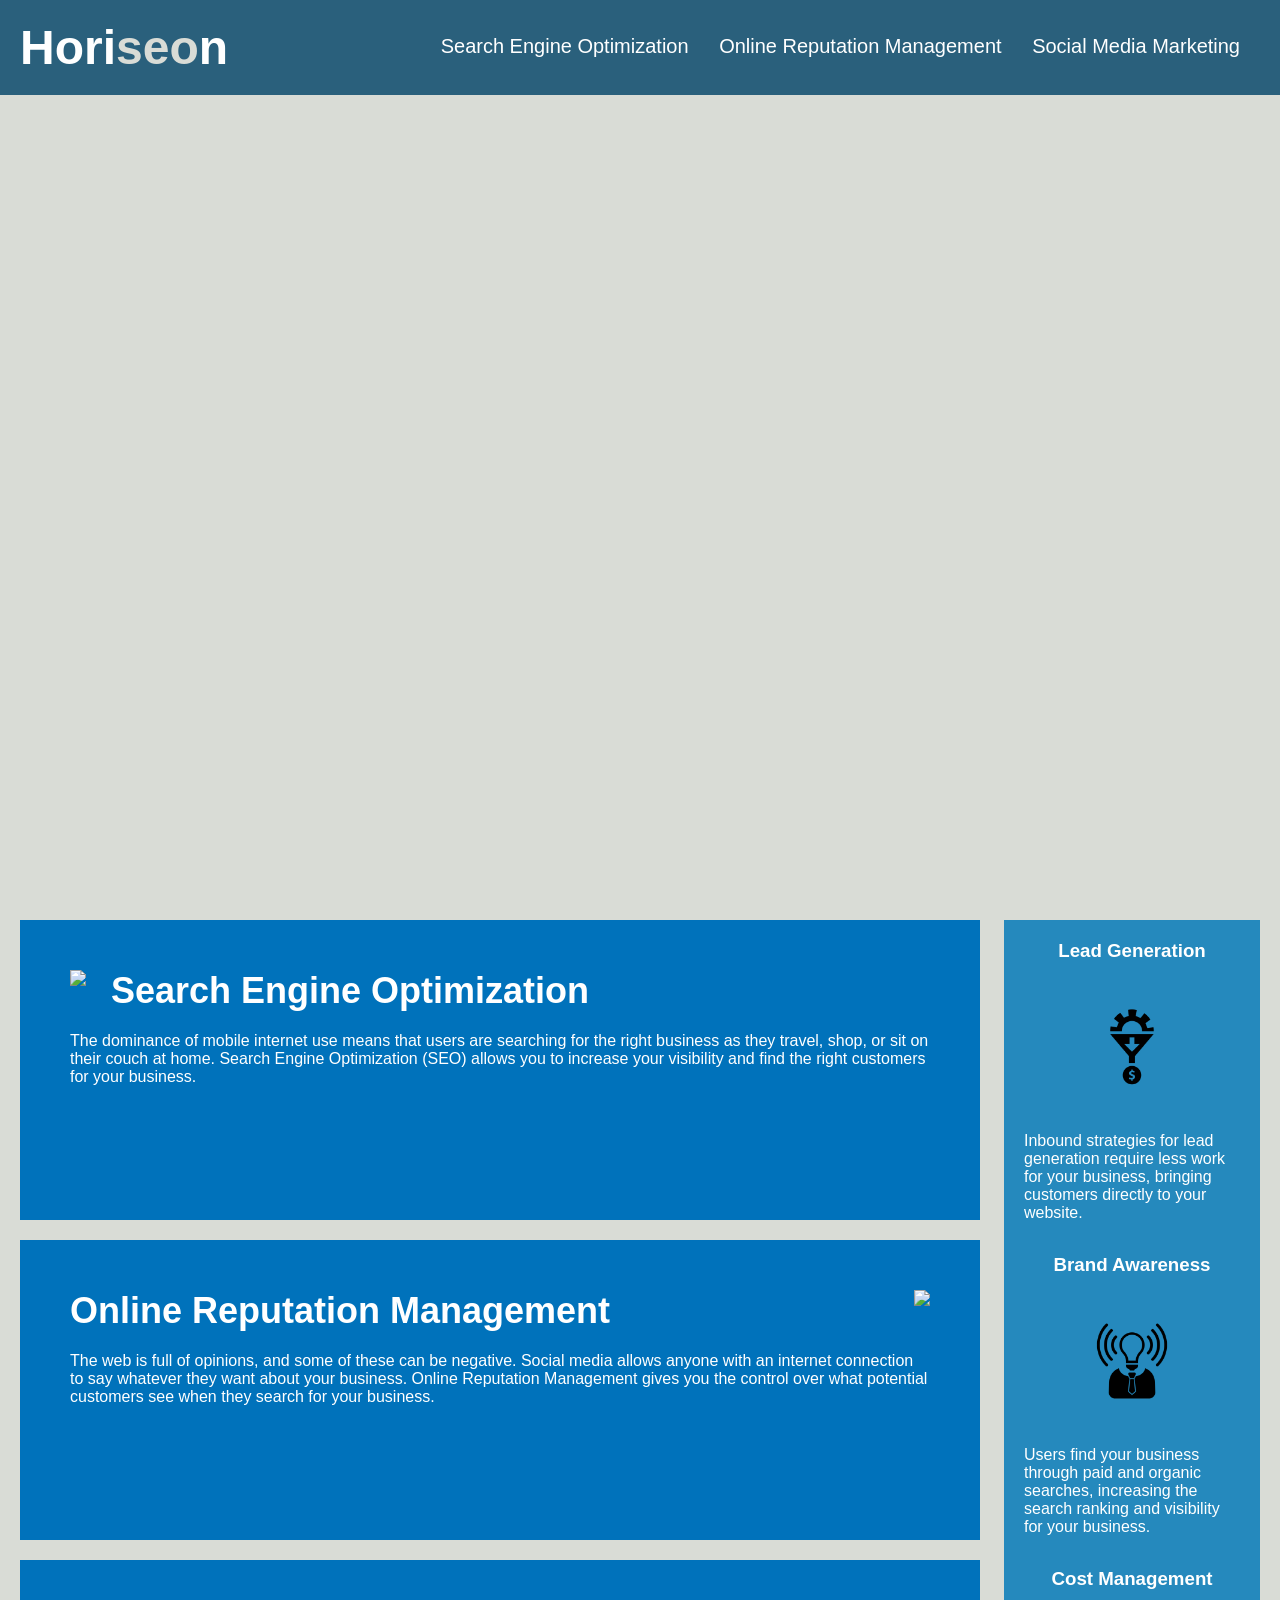
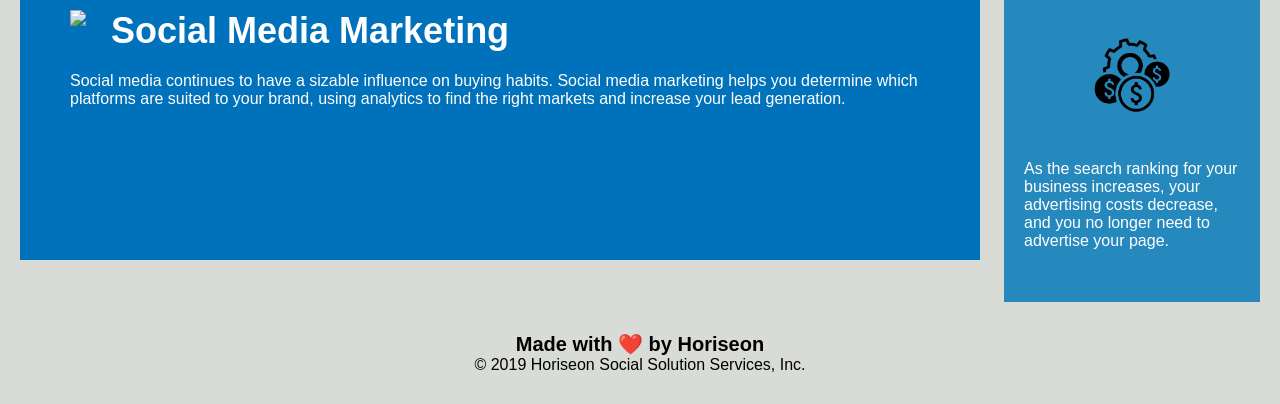
==== index.html @ 5bca5114 "fix Url" ====
<!DOCTYPE html>
<html lang="en-us">

<head>
    <meta charset="UTF-8" />
    <link rel="stylesheet" href="./assets/css/style.css">
    <title>Horiseon</title>
</head>

<body>
    <header>
        <h1>
            <a href="/">Hori<span>seo</span>n</a>
        </h1>
        <nav>
            <ul>
                <li>
                    <a href="#search-engine-optimization">Search Engine Optimization</a>
                </li>
                <li>
                    <a href="#online-reputation-management">Online Reputation Management</a>
                </li>
                <li>
                    <a href="#social-media-marketing">Social Media Marketing</a>
                </li>
            </ul>
        </nav>
    </header>

    <div class="hero"></div>
    <section class="content">
        <article id ="search-engine-optimization" class="search-engine-optimization">
            <img src="./assets/images/search-engine-optimization.jpg" class="float-left" />
            <h2>Search Engine Optimization</h2>
            <p>
                The dominance of mobile internet use means that users are searching for the right business as they travel, shop, or sit on their couch at home. Search Engine Optimization (SEO) allows you to increase your visibility and find the right customers for your business.
            </p>
        </article>
        <article id="online-reputation-management" class="online-reputation-management">
            <img src="./assets/images/online-reputation-management.jpg" class="float-right" />
            <h2>Online Reputation Management</h2>
            <p>
                The web is full of opinions, and some of these can be negative. Social media allows anyone with an internet connection to say whatever they want about your business. Online Reputation Management gives you the control over what potential customers see when they search for your business.
            </p>
        </article>
        <article id="social-media-marketing" class="social-media-marketing">
            <img src="./assets/images/social-media-marketing.jpg" class="float-left" />
            <h2>Social Media Marketing</h2>
            <p>
                Social media continues to have a sizable influence on buying habits. Social media marketing helps you determine which platforms are suited to your brand, using analytics to find the right markets and increase your lead generation.
            </p>
        </article>
    </section>
    <div class="benefits">
        <div class="benefit-lead">
            <h3>Lead Generation</h3>
            <img src="./assets/images/lead-generation.png" />
            <p>
                Inbound strategies for lead generation require less work for your business, bringing customers directly to your website.
            </p>
        </div>
        <div class="benefit-brand">
            <h3>Brand Awareness</h3>
            <img src="./assets/images/brand-awareness.png" />
            <p>
                Users find your business through paid and organic searches, increasing the search ranking and visibility for your business.
            </p>
        </div>
        <div class="benefit-cost">
            <h3>Cost Management</h3>
            <img src="./assets/images/cost-management.png"></img>
            <p>
                As the search ranking for your business increases, your advertising costs decrease, and you no longer need to advertise your page.
            </p>
        </div>
    </div>
    <div class="footer">
        <h2>Made with ❤️️ by Horiseon</h2>
        <p>
            &copy; 2019 Horiseon Social Solution Services, Inc.
        </p>
    </div>
</body>

</html>
---- assets/css/style.css ----
* {
    box-sizing: border-box;
    padding: 0;
    margin: 0;
}

body {
    background-color: #d9dcd6;
}

/*-- Header Styling Start --*/

header {
    padding: 20px;
    font-family: 'Trebuchet MS', 'Lucida Sans Unicode', 'Lucida Grande', 'Lucida Sans', Arial, sans-serif;
    background-color: #2a607c;
    color: #ffffff;
}

header h1 {
    display: inline-block;
    font-size: 48px;
}

header span {
    color: #d9dcd6;
}

header nav {
    padding-top: 15px;
    margin-right: 20px;
    float: right;
    font-family: 'Gill Sans', 'Gill Sans MT', Calibri, 'Trebuchet MS', sans-serif;
    font-size: 20px;
}

header nav ul {
    list-style-type: none;
}

header nav ul li {
    display: inline-block;
    margin-left: 25px;
}

/*-- Header Style end-- */

a {
    color: #ffffff;
    text-decoration: none;
}

p {
    font-size: 16px;
}

.hero {
    height: 800px;
    width: 100%;
    margin-bottom: 25px;
    background-image: url("../images/digital-marketing-meeting.jpg");
    background-size: cover;
    background-position: center;
}

.float-left {
    float: left;
    margin-right: 25px;
}

.float-right {
    float: right;
    margin-left: 25px;
}

.content {
    width: 75%;
    display: inline-block;
    margin-left: 20px;
}

.benefits {
    margin-right: 20px;
    padding: 20px;
    clear: both;
    float: right;
    width: 20%;
    height: 100%;
    font-family: 'Gill Sans', 'Gill Sans MT', Calibri, 'Trebuchet MS', sans-serif;
    background-color: #2589bd;
}

.benefit-lead {
    margin-bottom: 32px;
    color: #ffffff;
}

.benefit-brand {
    margin-bottom: 32px;
    color: #ffffff;
}

.benefit-cost {
    margin-bottom: 32px;
    color: #ffffff;
}

.benefit-lead h3 {
    margin-bottom: 10px;
    text-align: center;
}

.benefit-brand h3 {
    margin-bottom: 10px;
    text-align: center;
}

.benefit-cost h3 {
    margin-bottom: 10px;
    text-align: center;
}

.benefit-lead img {
    display: block;
    margin: 10px auto;
    max-width: 150px;
}

.benefit-brand img {
    display: block;
    margin: 10px auto;
    max-width: 150px;
}

.benefit-cost img {
    display: block;
    margin: 10px auto;
    max-width: 150px;
}

.search-engine-optimization {
    margin-bottom: 20px;
    padding: 50px;
    height: 300px;
    font-family: 'Gill Sans', 'Gill Sans MT', Calibri, 'Trebuchet MS', sans-serif;
    background-color: #0072bb;
    color: #ffffff;
}

.online-reputation-management {
    margin-bottom: 20px;
    padding: 50px;
    height: 300px;
    font-family: 'Gill Sans', 'Gill Sans MT', Calibri, 'Trebuchet MS', sans-serif;
    background-color: #0072bb;
    color: #ffffff;
}

.social-media-marketing {
    margin-bottom: 20px;
    padding: 50px;
    height: 300px;
    font-family: 'Gill Sans', 'Gill Sans MT', Calibri, 'Trebuchet MS', sans-serif;
    background-color: #0072bb;
    color: #ffffff;
}

.search-engine-optimization img {
    max-height: 200px;
}

.online-reputation-management img {
    max-height: 200px;
}

.social-media-marketing img {
    max-height: 200px;
}

.search-engine-optimization h2 {
    margin-bottom: 20px;
    font-size: 36px;
}

.online-reputation-management h2 {
    margin-bottom: 20px;
    font-size: 36px;
}

.social-media-marketing h2 {
    margin-bottom: 20px;
    font-size: 36px;
}

.footer {
    padding: 30px;
    clear: both;
    font-family: 'Trebuchet MS', 'Lucida Sans Unicode', 'Lucida Grande', 'Lucida Sans', Arial, sans-serif;
    text-align: center;
}

.footer h2 {
    font-size: 20px;
}
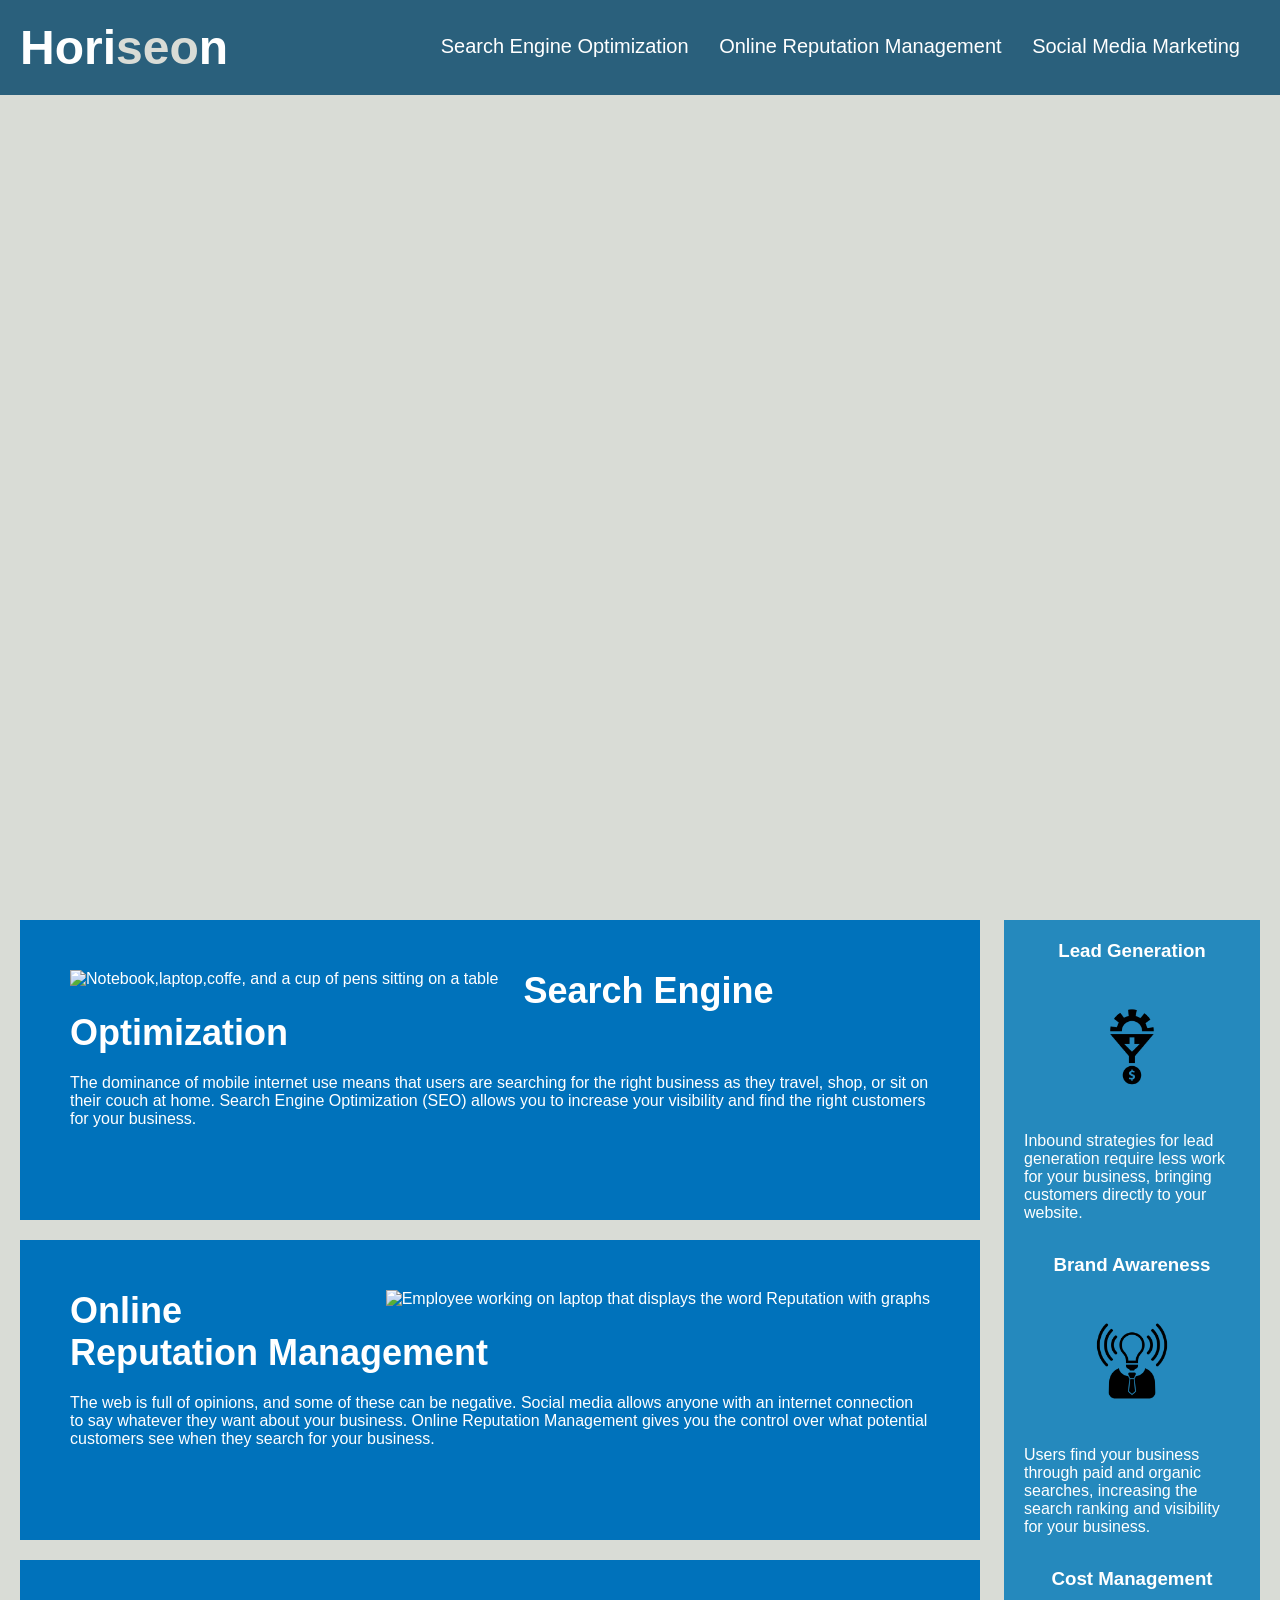
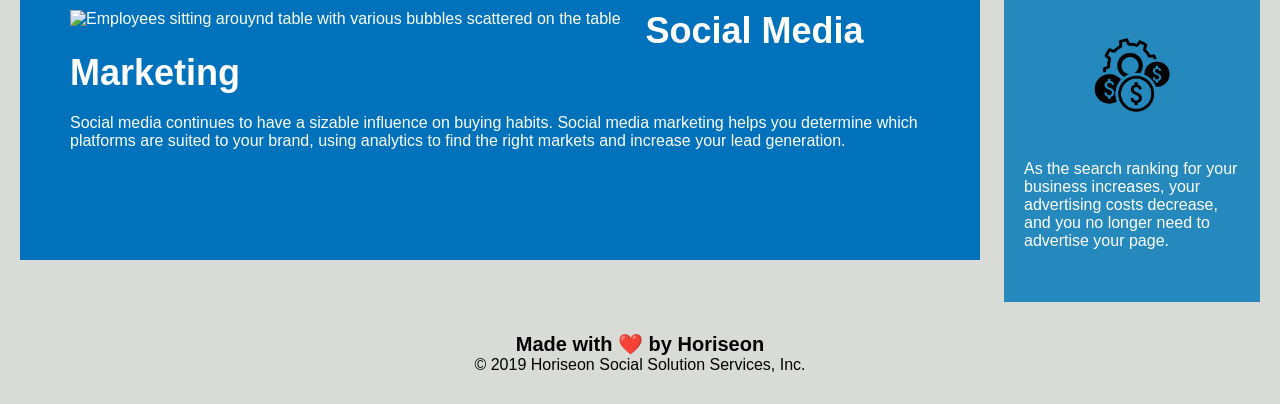
==== commit e220ab35: "add alt text to images and finish clean up of code" ====
--- a/index.html
+++ b/index.html
@@ -28,52 +28,58 @@
     </header>
 
     <div class="hero"></div>
+
+    <!-- Content Section  -->
+
     <section class="content">
-        <article id ="search-engine-optimization" class="search-engine-optimization">
-            <img src="./assets/images/search-engine-optimization.jpg" class="float-left" />
+        <article id ="search-engine-optimization" class="section-title">
+            <img src="./assets/images/search-engine-optimization.jpg" alt="Notebook,laptop,coffe, and a cup of pens sitting on a table" class="float-left" />
             <h2>Search Engine Optimization</h2>
             <p>
                 The dominance of mobile internet use means that users are searching for the right business as they travel, shop, or sit on their couch at home. Search Engine Optimization (SEO) allows you to increase your visibility and find the right customers for your business.
             </p>
         </article>
-        <article id="online-reputation-management" class="online-reputation-management">
-            <img src="./assets/images/online-reputation-management.jpg" class="float-right" />
+        <article id="online-reputation-management" class="section-title">
+            <img src="./assets/images/online-reputation-management.jpg" alt="Employee working on laptop that displays the word Reputation with graphs" class="float-right" />
             <h2>Online Reputation Management</h2>
             <p>
                 The web is full of opinions, and some of these can be negative. Social media allows anyone with an internet connection to say whatever they want about your business. Online Reputation Management gives you the control over what potential customers see when they search for your business.
             </p>
         </article>
-        <article id="social-media-marketing" class="social-media-marketing">
-            <img src="./assets/images/social-media-marketing.jpg" class="float-left" />
+        <article id="social-media-marketing" class="section-title">
+            <img src="./assets/images/social-media-marketing.jpg" alt ="Employees sitting arouynd table with various bubbles scattered on the table" class="float-left" />
             <h2>Social Media Marketing</h2>
             <p>
                 Social media continues to have a sizable influence on buying habits. Social media marketing helps you determine which platforms are suited to your brand, using analytics to find the right markets and increase your lead generation.
             </p>
         </article>
     </section>
-    <div class="benefits">
-        <div class="benefit-lead">
+
+    <!-- Benefit Section  -->
+
+    <section class="benefits">
+        <div class="benefits-style">
             <h3>Lead Generation</h3>
-            <img src="./assets/images/lead-generation.png" />
+            <img src="./assets/images/lead-generation.png" alt="Gear and a funnel that has an arrow pointing down to a circle with a dollar sign in it" />
             <p>
                 Inbound strategies for lead generation require less work for your business, bringing customers directly to your website.
             </p>
         </div>
-        <div class="benefit-brand">
+        <div class="benefits-style">
             <h3>Brand Awareness</h3>
-            <img src="./assets/images/brand-awareness.png" />
+            <img src="./assets/images/brand-awareness.png" alt="A lightbulb as a head on a body with a tie" />
             <p>
                 Users find your business through paid and organic searches, increasing the search ranking and visibility for your business.
             </p>
         </div>
-        <div class="benefit-cost">
+        <div class="benefits-style">
             <h3>Cost Management</h3>
-            <img src="./assets/images/cost-management.png"></img>
+            <img src="./assets/images/cost-management.png" alt="A gear behind 3 circles with dollar signs in them" />
             <p>
                 As the search ranking for your business increases, your advertising costs decrease, and you no longer need to advertise your page.
             </p>
         </div>
-    </div>
+    </section>
     <div class="footer">
         <h2>Made with ❤️️ by Horiseon</h2>
         <p>
--- a/assets/css/style.css
+++ b/assets/css/style.css
@@ -54,6 +54,8 @@
     font-size: 16px;
 }
 
+/* Hero Styling Starts */
+
 .hero {
     height: 800px;
     width: 100%;
@@ -62,6 +64,9 @@
     background-size: cover;
     background-position: center;
 }
+/* Hero Styling Ends  */
+
+/* Content styling Starts */
 
 .float-left {
     float: left;
@@ -79,6 +84,30 @@
     margin-left: 20px;
 }
 
+.section-title {
+    margin-bottom: 20px;
+    padding: 50px;
+    height: 300px;
+    font-family: 'Gill Sans', 'Gill Sans MT', Calibri, 'Trebuchet MS', sans-serif;
+    background-color: #0072bb;
+    color: #ffffff;
+}
+
+
+.section-title img {
+    max-height: 200px;
+}
+
+
+.section-title h2 {
+    margin-bottom: 20px;
+    font-size: 36px;
+}
+
+/* Content Styling ends */
+
+/* Benefits Styling Starts */
+
 .benefits {
     margin-right: 20px;
     padding: 20px;
@@ -90,107 +119,23 @@
     background-color: #2589bd;
 }
 
-.benefit-lead {
+.benefits-style {
     margin-bottom: 32px;
     color: #ffffff;
 }
 
-.benefit-brand {
-    margin-bottom: 32px;
-    color: #ffffff;
-}
-
-.benefit-cost {
-    margin-bottom: 32px;
-    color: #ffffff;
-}
-
-.benefit-lead h3 {
+.benefits-style h3 {
     margin-bottom: 10px;
     text-align: center;
 }
 
-.benefit-brand h3 {
-    margin-bottom: 10px;
-    text-align: center;
-}
-
-.benefit-cost h3 {
-    margin-bottom: 10px;
-    text-align: center;
-}
-
-.benefit-lead img {
+.benefits-style img {
     display: block;
     margin: 10px auto;
     max-width: 150px;
 }
 
-.benefit-brand img {
-    display: block;
-    margin: 10px auto;
-    max-width: 150px;
-}
-
-.benefit-cost img {
-    display: block;
-    margin: 10px auto;
-    max-width: 150px;
-}
-
-.search-engine-optimization {
-    margin-bottom: 20px;
-    padding: 50px;
-    height: 300px;
-    font-family: 'Gill Sans', 'Gill Sans MT', Calibri, 'Trebuchet MS', sans-serif;
-    background-color: #0072bb;
-    color: #ffffff;
-}
-
-.online-reputation-management {
-    margin-bottom: 20px;
-    padding: 50px;
-    height: 300px;
-    font-family: 'Gill Sans', 'Gill Sans MT', Calibri, 'Trebuchet MS', sans-serif;
-    background-color: #0072bb;
-    color: #ffffff;
-}
-
-.social-media-marketing {
-    margin-bottom: 20px;
-    padding: 50px;
-    height: 300px;
-    font-family: 'Gill Sans', 'Gill Sans MT', Calibri, 'Trebuchet MS', sans-serif;
-    background-color: #0072bb;
-    color: #ffffff;
-}
-
-.search-engine-optimization img {
-    max-height: 200px;
-}
-
-.online-reputation-management img {
-    max-height: 200px;
-}
-
-.social-media-marketing img {
-    max-height: 200px;
-}
-
-.search-engine-optimization h2 {
-    margin-bottom: 20px;
-    font-size: 36px;
-}
-
-.online-reputation-management h2 {
-    margin-bottom: 20px;
-    font-size: 36px;
-}
-
-.social-media-marketing h2 {
-    margin-bottom: 20px;
-    font-size: 36px;
-}
+/* Benefits Style Ends */
 
 .footer {
     padding: 30px;
